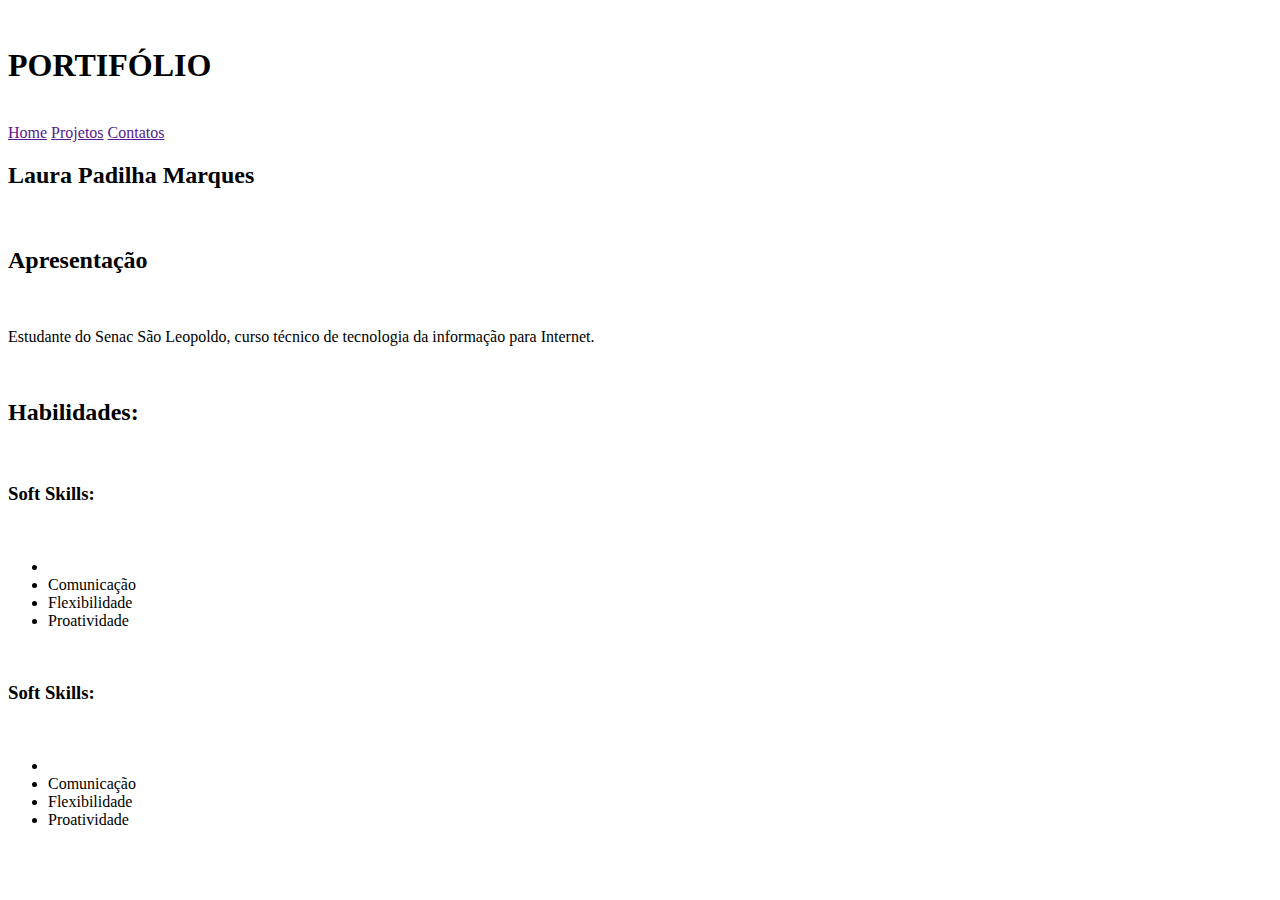
==== index.html @ 2e483261 "Update index.html" ====
<!DOCTYPE html>
<html lang="ptbr">
<head>
    <meta charset="UTF-8">
    <meta http-equiv="X-UA-Compatible" content="IE=edge">
    <meta name="viewport" content="width=device-width, initial-scale=1.0">
    <title>Portifólio Laura Marques</title>
    <link href="estilos/estilo.css" rel="stylesheet">
</head>
<body>
    <header>
        <br>
            <h1>
                   PORTIFÓLIO
            </h1>
<br>

           <nav>
                <a href="">Home</a>
                <a href="">Projetos</a>
                <a href="">Contatos</a>
            </nav>
        </header>

    <main>
        
        <H2>Laura Padilha Marques</H2>
        <br>
        <h2>Apresentação</h2>
        <br>
        <p> Estudante do Senac São Leopoldo, curso técnico de tecnologia da informação para Internet. </p>
<br>
        <h2>Habilidades:</h2>
        <br>
        <h3>Soft Skills:</h3>
        <br>
        <ul>
            <li></li>
            <li>Comunicação</li>
            <li>Flexibilidade</li>
            <li>Proatividade</li>
            </ul>
       <br> 
        <h3>Soft Skills:</h3>
        <br>
        <ul>
            <li></li>
            <li>Comunicação</li>
            <li>Flexibilidade</li>
            <li>Proatividade</li>
            </ul>
        

        
    </main>

    <footer>
        
    </footer>
</body>
</html>
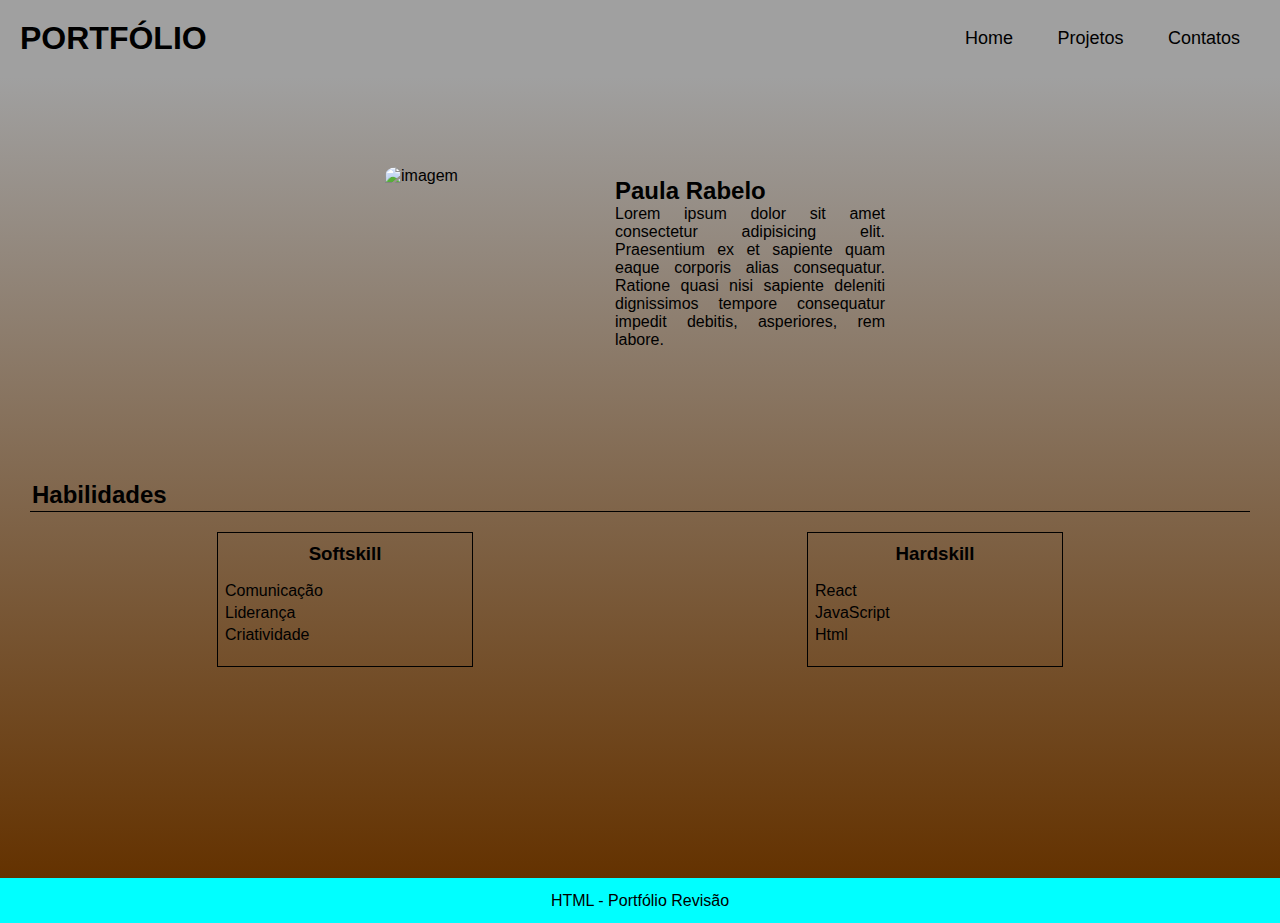
==== commit 64a31643: "Add files via upload" ====
--- a/index.html
+++ b/index.html
@@ -1,61 +1,63 @@
 <!DOCTYPE html>
-<html lang="ptbr">
+<html lang="pt-br">
+
 <head>
     <meta charset="UTF-8">
     <meta http-equiv="X-UA-Compatible" content="IE=edge">
     <meta name="viewport" content="width=device-width, initial-scale=1.0">
-    <title>Portifólio Laura Marques</title>
-    <link href="estilos/estilo.css" rel="stylesheet">
+
+    <!-- <link rel="stylesheet" href="../../reset.css" type="text/css" media="screen"> -->
+    <link rel="stylesheet" href="style.css" type="text/css" media="screen">
+    <link href="https://fonts.googleapis.com/css2?family" rel="stylesheet">
+    <title>Portfólio</title>
 </head>
+
 <body>
     <header>
-        <br>
-            <h1>
-                   PORTIFÓLIO
-            </h1>
-<br>
-
-           <nav>
-                <a href="">Home</a>
-                <a href="">Projetos</a>
-                <a href="">Contatos</a>
-            </nav>
-        </header>
-
+        <h1>Portfólio</h1>
+        <nav>
+            <a href="" id="item__navegador">Home</a>
+            <a href="" id="item__navegador">Projetos</a>
+            <a href="" id="item__navegador">Contatos</a>
+        </nav>
+    </header>
     <main>
-        
-        <H2>Laura Padilha Marques</H2>
-        <br>
-        <h2>Apresentação</h2>
-        <br>
-        <p> Estudante do Senac São Leopoldo, curso técnico de tecnologia da informação para Internet. </p>
-<br>
-        <h2>Habilidades:</h2>
-        <br>
-        <h3>Soft Skills:</h3>
-        <br>
-        <ul>
-            <li></li>
-            <li>Comunicação</li>
-            <li>Flexibilidade</li>
-            <li>Proatividade</li>
-            </ul>
-       <br> 
-        <h3>Soft Skills:</h3>
-        <br>
-        <ul>
-            <li></li>
-            <li>Comunicação</li>
-            <li>Flexibilidade</li>
-            <li>Proatividade</li>
-            </ul>
-        
-
-        
+        <section class="primeira__sessao">
+            <img class="primeira__sessao_imagem" src="./assets/foto.avif" alt="imagem">
+            <div class="primeira__sessao_container">
+                <h2>Paula Rabelo</h2>
+                <p class="primeira__sessao_paragrafo"> Lorem ipsum dolor sit amet consectetur adipisicing elit.
+                    Praesentium ex et sapiente quam eaque corporis alias consequatur. Ratione quasi nisi sapiente
+                    deleniti dignissimos tempore consequatur impedit debitis, asperiores, rem labore. </p>
+            </div>
+        </section>
+        <section class="segunda__sessao">
+            <h2 class="segunda__sessao_titulo">Habilidades</h2>
+            <div class="segunda__sessao_container">
+                
+                <div class="segunda__sessao_texto">
+                    <h3 class="segunda__sessao_texto_titulo">Softskill</h3>
+                    <ul class="segunda__sessao_texto_itens">
+                        <li id="item">Comunicação</li>
+                        <li id="item">Liderança</li>
+                        <li id="item">Criatividade</li>
+                    </ul>
+                </div>
+                
+                <div class="segunda__sessao_texto">
+                    <h3 class="segunda__sessao_texto_titulo">Hardskill</h3>
+                    <ul class="segunda__sessao_texto_itens">
+                        <li id="item">React</li>
+                        <li id="item">JavaScript</li>
+                        <li id="item">Html</li>
+                    </ul>
+                </div>
+            </div>
+        </section>
     </main>
-
     <footer>
-        
+        <p>HTML - Portfólio Revisão</p>
     </footer>
 </body>
-</html>
+
+</html>--- a/style.css
+++ b/style.css
@@ -0,0 +1,101 @@
+*{
+    margin: 0;
+    padding: 0;
+    box-sizing: border-box; 
+    /* garante que os elementos terão o mesmo tamanho, ideal para 
+    trabalhar com responsividade */
+    font-family: 'Montserrat', sans-serif;
+}
+
+header{
+    display: flex;
+    justify-content: space-between;
+    align-items: center;
+
+    background-color: rgb(160, 160, 160);
+    height: 10%;
+    padding: 20px;
+}
+
+h1{
+    text-transform: uppercase;
+}
+
+#item__navegador{
+    font-size: large;
+    padding: 20px;
+    text-decoration: none;
+    color: black;
+}
+
+main{
+    min-height: 89vh;
+    background-image: linear-gradient(to bottom, rgb(160, 160, 160), rgb(100, 50, 0));
+}
+
+.primeira__sessao{
+    display: flex;
+    justify-content: center;
+    padding: 10vh;
+}
+
+.primeira__sessao_imagem{
+    width: 20%;
+    border-radius: 5%;
+}
+
+.primeira__sessao_container{
+   padding: 10px;
+}
+
+.primeira__sessao_paragrafo{
+    width: 30vh;
+    text-align: justify;
+}
+
+.segunda__sessao{
+    display: flex;
+    flex-direction: column;
+    padding: 30px;
+}
+
+.segunda__sessao_container{
+    display: flex;
+    align-items: center;
+    justify-content: space-around;
+    padding: 20px;
+}
+
+.segunda__sessao_titulo{
+    border-bottom: black solid 1px;
+    padding: 2px;
+}
+
+.segunda__sessao_texto{
+    border: black solid 1px;
+    width: 20vw;
+    height: 15vh;
+    
+}
+
+.segunda__sessao_texto_titulo{
+    text-align: center;
+    padding: 10px;
+}
+
+.segunda__sessao_texto_itens{
+    list-style: none;
+    margin: 5px;
+}
+
+#item{
+    padding: 2px;
+}
+
+footer{
+    background-color: aqua;
+    height: 5vh;
+    display: flex;
+    align-items: center;
+    justify-content: center;
+}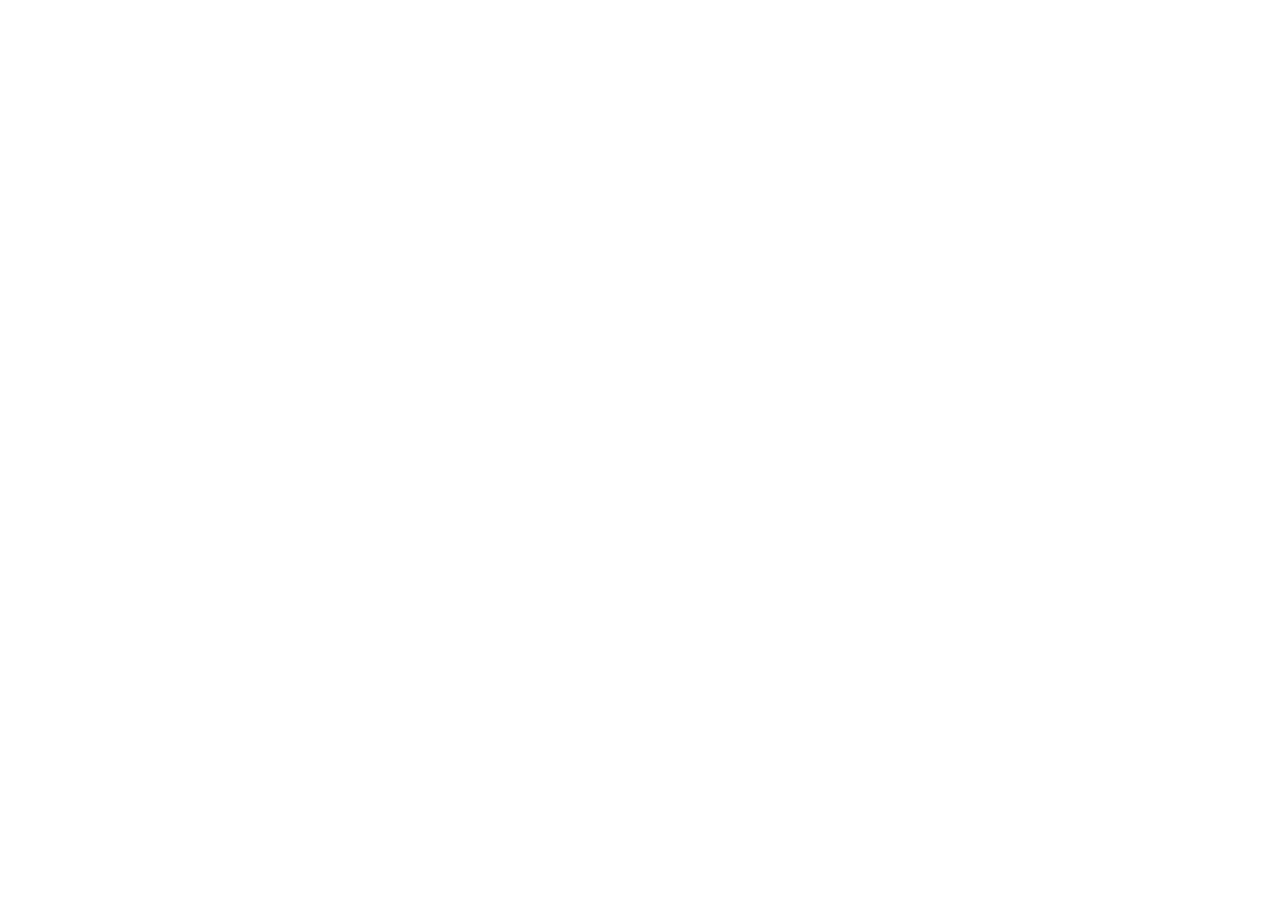
==== commit 9f9629d1: "Add files via upload" ====
--- a/index.html
+++ b/index.html
@@ -1,63 +1,13 @@
 <!DOCTYPE html>
-<html lang="pt-br">
-
+<html lang="en">
 <head>
     <meta charset="UTF-8">
     <meta http-equiv="X-UA-Compatible" content="IE=edge">
     <meta name="viewport" content="width=device-width, initial-scale=1.0">
-
-    <!-- <link rel="stylesheet" href="../../reset.css" type="text/css" media="screen"> -->
-    <link rel="stylesheet" href="style.css" type="text/css" media="screen">
-    <link href="https://fonts.googleapis.com/css2?family" rel="stylesheet">
-    <title>Portfólio</title>
+    <script src="main.js" defer></script>
+    <title>Document</title>
 </head>
-
 <body>
-    <header>
-        <h1>Portfólio</h1>
-        <nav>
-            <a href="" id="item__navegador">Home</a>
-            <a href="" id="item__navegador">Projetos</a>
-            <a href="" id="item__navegador">Contatos</a>
-        </nav>
-    </header>
-    <main>
-        <section class="primeira__sessao">
-            <img class="primeira__sessao_imagem" src="./assets/foto.avif" alt="imagem">
-            <div class="primeira__sessao_container">
-                <h2>Paula Rabelo</h2>
-                <p class="primeira__sessao_paragrafo"> Lorem ipsum dolor sit amet consectetur adipisicing elit.
-                    Praesentium ex et sapiente quam eaque corporis alias consequatur. Ratione quasi nisi sapiente
-                    deleniti dignissimos tempore consequatur impedit debitis, asperiores, rem labore. </p>
-            </div>
-        </section>
-        <section class="segunda__sessao">
-            <h2 class="segunda__sessao_titulo">Habilidades</h2>
-            <div class="segunda__sessao_container">
-                
-                <div class="segunda__sessao_texto">
-                    <h3 class="segunda__sessao_texto_titulo">Softskill</h3>
-                    <ul class="segunda__sessao_texto_itens">
-                        <li id="item">Comunicação</li>
-                        <li id="item">Liderança</li>
-                        <li id="item">Criatividade</li>
-                    </ul>
-                </div>
-                
-                <div class="segunda__sessao_texto">
-                    <h3 class="segunda__sessao_texto_titulo">Hardskill</h3>
-                    <ul class="segunda__sessao_texto_itens">
-                        <li id="item">React</li>
-                        <li id="item">JavaScript</li>
-                        <li id="item">Html</li>
-                    </ul>
-                </div>
-            </div>
-        </section>
-    </main>
-    <footer>
-        <p>HTML - Portfólio Revisão</p>
-    </footer>
+    
 </body>
-
 </html>